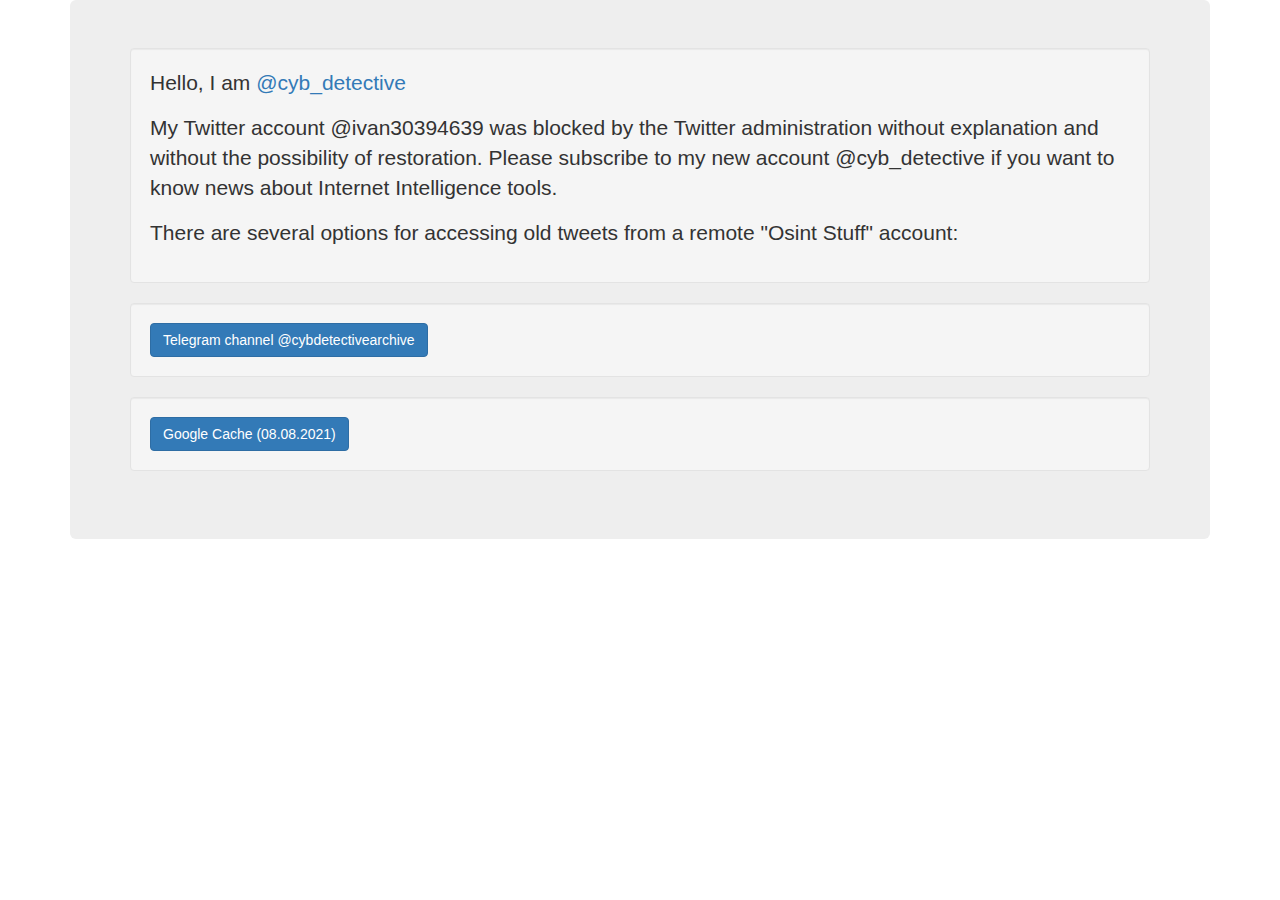
==== index.html @ c9386f40 "Create index.html" ====
<!DOCTYPE html>
<html>
   <head>
      <meta charset="utf-8">
      <link rel="stylesheet" href="https://maxcdn.bootstrapcdn.com/bootstrap/3.4.1/css/bootstrap.min.css">
      <link rel="stylesheet" href="style.css">
      <script src="https://ajax.googleapis.com/ajax/libs/jquery/3.5.1/jquery.min.js"></script>
      <script src="https://maxcdn.bootstrapcdn.com/bootstrap/3.4.1/js/bootstrap.min.js"></script>
   </head>
   <body>
      <div class="container">
      <div class="jumbotron">
         <div class="well">
            <p>Hello, I am <a href="https://twitter.com/cyb_detective?ref_src=twsrc%5Etfws">@cyb_detective</a></p>
            
            
            <p>Мy Twitter account @ivan30394639 was blocked by the Twitter administration without explanation and without the possibility of restoration. Please subscribe to my new account @cyb_detective if you want to know news about Internet Intelligence tools.</p>
            
            <p>There are several options for accessing old tweets from a remote "Osint Stuff" account:</p>
         </div>
         <div class="well">
            <a href="https://t.me/cybdetectivearchive" class="btn btn-primary" role="button">Telegram channel @cybdetectivearchive</a>
         </div>
         <div class="well">
            <a href="google.html" class="btn btn-primary" role="button">Google Cache (08.08.2021)</a>
         </div>       
   </body>
</html>
---- style.css ----
.telegram-follow-button {
    color: #fff;
    background: #1e97d7;
    padding: 3px 7px;
    font-weight: 500;
    font-size: 18px;
    border-radius: 4px;
    vertical-align: middle;
    text-align: center;
}
.telegram-follow-button:hover {
    background: #167ba5;
    color: #fff;
}
.telegram-follow-button img{
    width: 20px;
    vertical-align: middle;
}
.twitter-follow-button-2 {
    color: #fff;
    background: #1DA1F2;
    padding: 3px 7px;
    font-weight: 500;
    font-size: 18px;
    border-radius: 4px;
    vertical-align: middle;
    text-align: center;
  
}
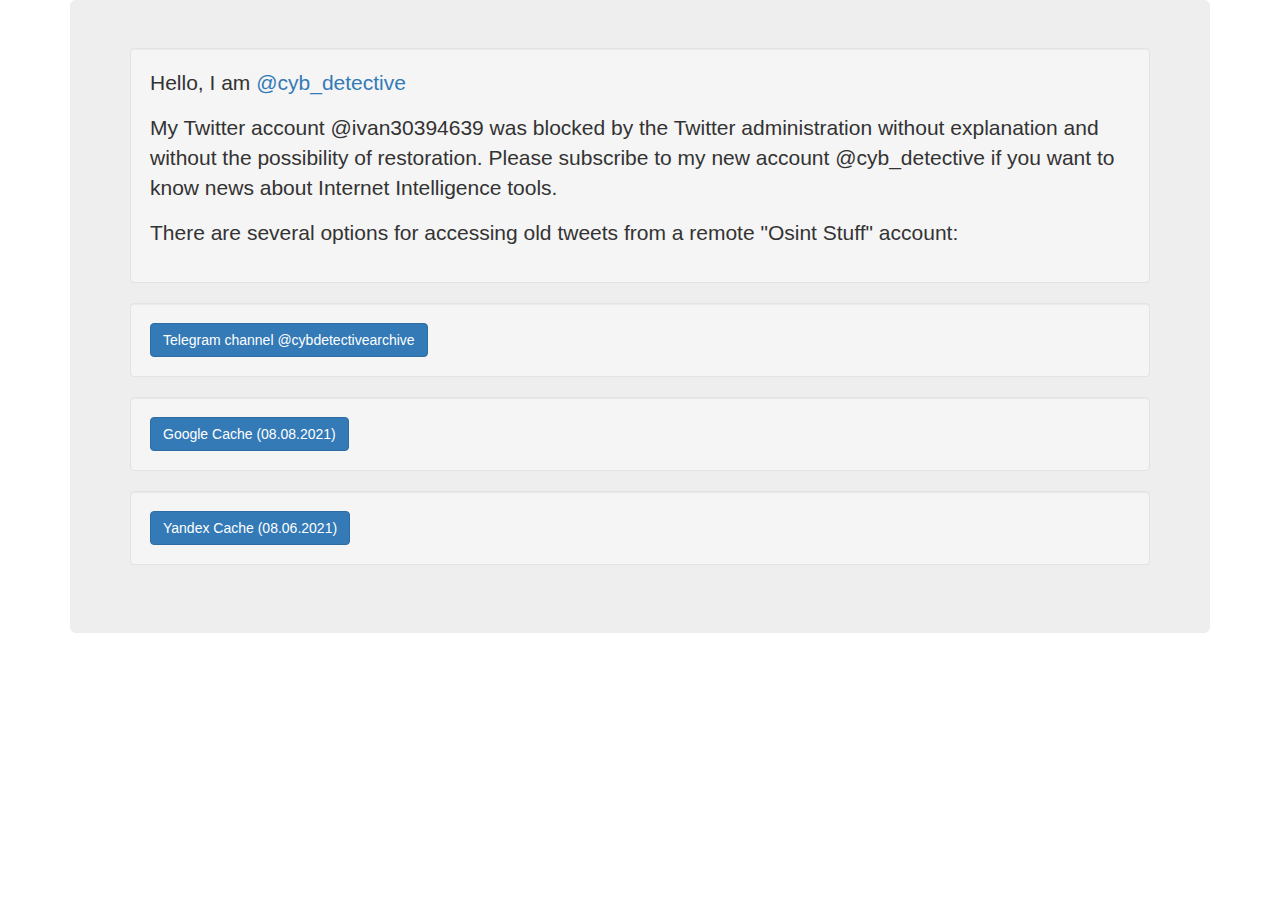
==== commit 2aca2a72: "Update index.html" ====
--- a/index.html
+++ b/index.html
@@ -23,6 +23,9 @@
          </div>
          <div class="well">
             <a href="google.html" class="btn btn-primary" role="button">Google Cache (08.08.2021)</a>
-         </div>       
+         </div> 
+           <div class="well">
+            <a href="yandex.html" class="btn btn-primary" role="button">Yandex Cache (08.06.2021)</a>
+         </div>   
    </body>
 </html>
